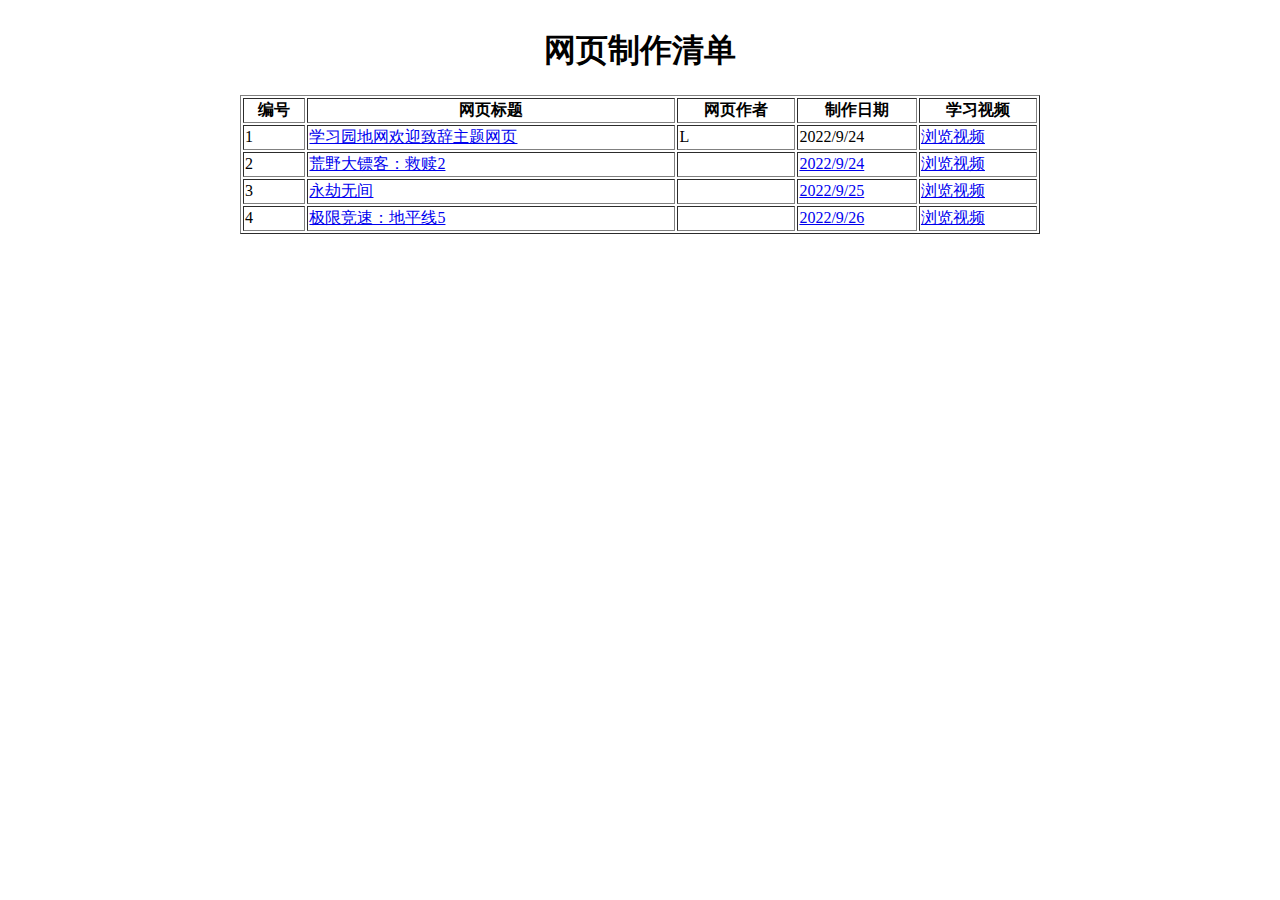
==== list/new_file.html @ b0b8db56 "Add files via upload" ====
<!DOCTYPE html>
<html>
	<head>
		<meta charset="utf-8">
		<title>浏览学习网的初始引导页</title>
	</head>
	<body>
		<table width="800px" align="center" border="1px">
			<caption>
				<h1>网页制作清单</h1>
			</caption>
			<tr>
				<th>编号</th>
				<th>网页标题</th>
				<th>网页作者</th>
				<th>制作日期</th>
				<th>学习视频</th>
			</tr>
			<tr>
				<td>1</td>
				<td><a href="https://gransazer.github.io/zhici/welcome.html" target="_self">学习园地网欢迎致辞主题网页</a></td>
				<td>L</td>
				<td>2022/9/24</td>
				<td><a href="#">浏览视频</a></td>
			</tr>
			<tr>
				<td>2</td>
				<td><a href="#">荒野大镖客：救赎2</a></td>
				<td><a href="#">
				<td><a href="#">2022/9/24</td>
				<td><a href="#">浏览视频</a></td>
			</tr>
			<tr>
				<td>3</td>
				<td><a href="#">永劫无间</a></td>
				<td><a href="#">
				<td><a href="#">2022/9/25</td>
				<td><a href="#">浏览视频</a></td>
			</tr>
			<tr>
				<td>4</td>
				<td><a href="#">极限竞速：地平线5</a></td>
				<td><a href="#">
			<td><a href="#">2022/9/26</td>
				<td><a href="#">浏览视频</a></td>
			</tr>
		</table>
	</body>
</html>
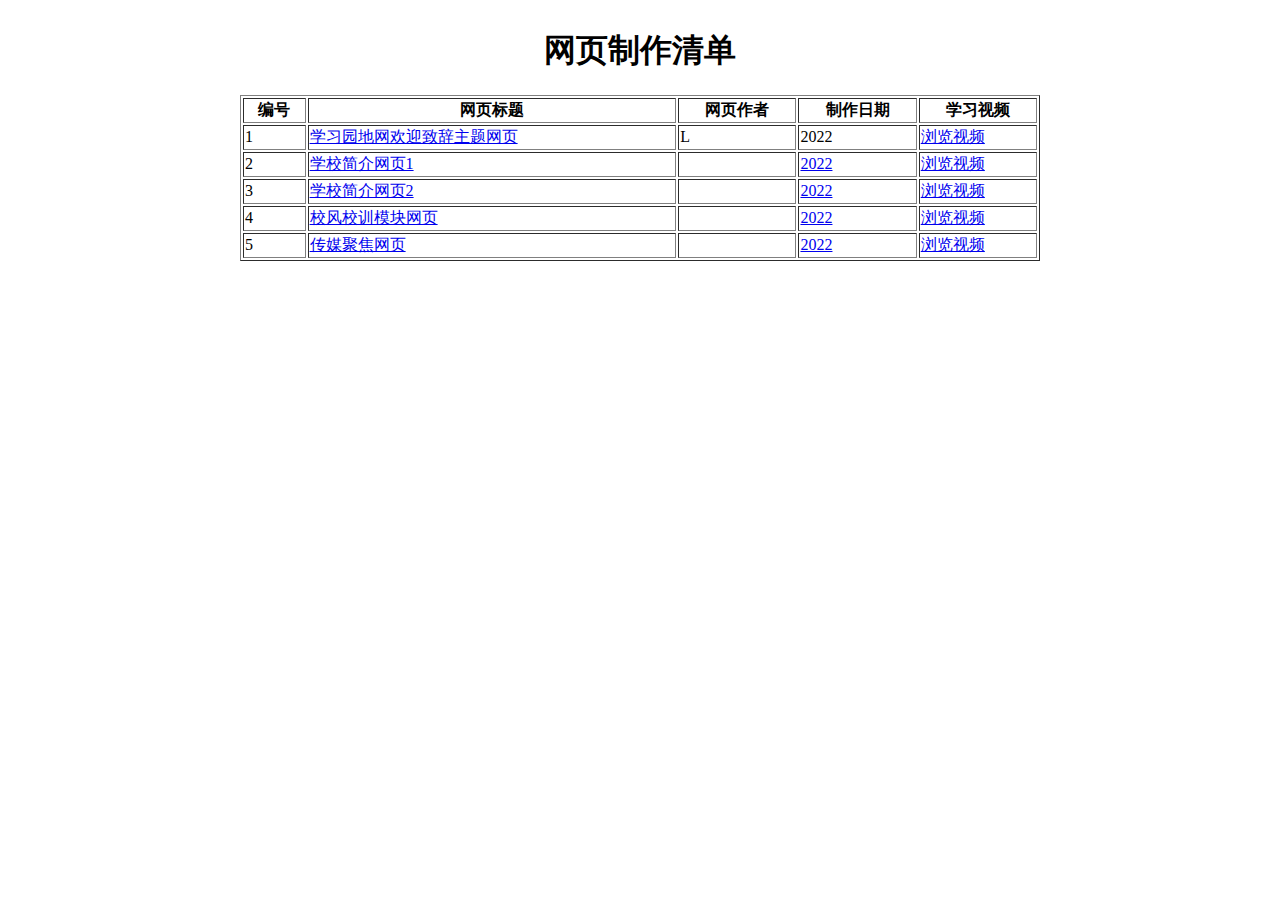
==== commit 8c25eef7: "Add files via upload" ====
--- a/list/new_file.html
+++ b/list/new_file.html
@@ -18,30 +18,37 @@
 			</tr>
 			<tr>
 				<td>1</td>
-				<td><a href="https://gransazer.github.io/zhici/welcome.html" target="_self">学习园地网欢迎致辞主题网页</a></td>
+				<td><a href="https://gransazer.github.io/zhici/welcome.html">学习园地网欢迎致辞主题网页</a></td>
 				<td>L</td>
-				<td>2022/9/24</td>
+				<td>2022</td>
 				<td><a href="#">浏览视频</a></td>
 			</tr>
 			<tr>
 				<td>2</td>
-				<td><a href="#">荒野大镖客：救赎2</a></td>
+				<td><a href="https://gransazer.github.io/school/jianjie1.html">学校简介网页1</a></td>
 				<td><a href="#">
-				<td><a href="#">2022/9/24</td>
+				<td><a href="#">2022</td>
 				<td><a href="#">浏览视频</a></td>
 			</tr>
 			<tr>
 				<td>3</td>
-				<td><a href="#">永劫无间</a></td>
+				<td><a href="https://gransazer.github.io/school/jianjie2.html">学校简介网页2</a></td>
 				<td><a href="#">
-				<td><a href="#">2022/9/25</td>
+				<td><a href="#">2022</td>
 				<td><a href="#">浏览视频</a></td>
 			</tr>
 			<tr>
 				<td>4</td>
-				<td><a href="#">极限竞速：地平线5</a></td>
+				<td><a href="https://gransazer.github.io/XiaoFeng/xf.html">校风校训模块网页</a></td>
 				<td><a href="#">
-			<td><a href="#">2022/9/26</td>
+				<td><a href="#">2022</td>
+				<td><a href="#">浏览视频</a></td>
+			</tr>
+			<tr>
+				<td>5</td>
+				<td><a href="https://gransazer.github.io/chuanmei/cm.html">传媒聚焦网页</a></td>
+				<td><a href="#">
+				<td><a href="#">2022</td>
 				<td><a href="#">浏览视频</a></td>
 			</tr>
 		</table>
